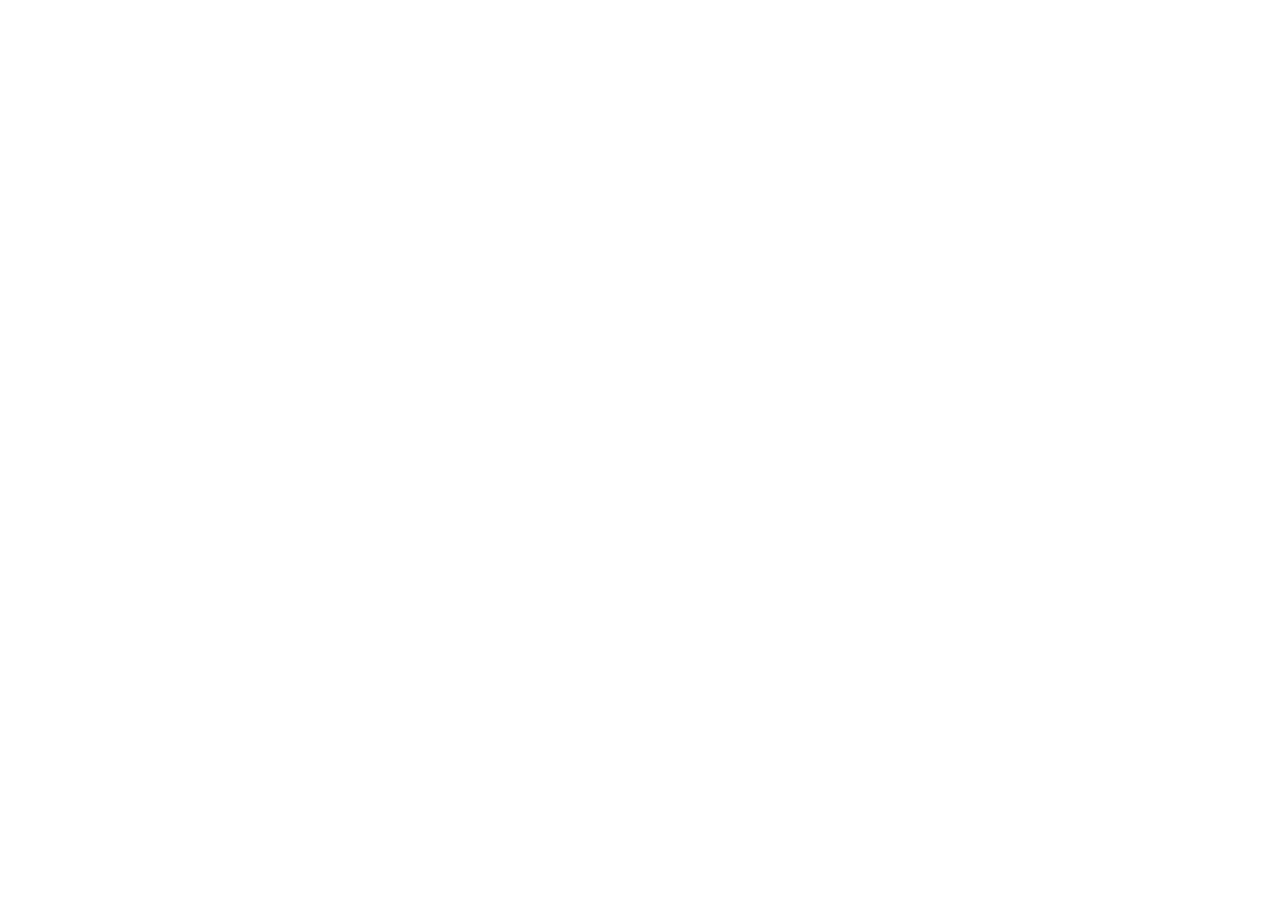
==== 05-09 homework/index.html @ 10ee8e7e "first commit" ====
<!DOCTYPE html>
<html lang="en">
<head>
	<meta charset="UTF-8">
	<meta http-equiv="X-UA-Compatible" content="IE=edge">
	<meta name="viewport" content="width=device-width, initial-scale=1.0">
	<title>Homework #1</title>
</head>
<body>
	
</body>
</html>
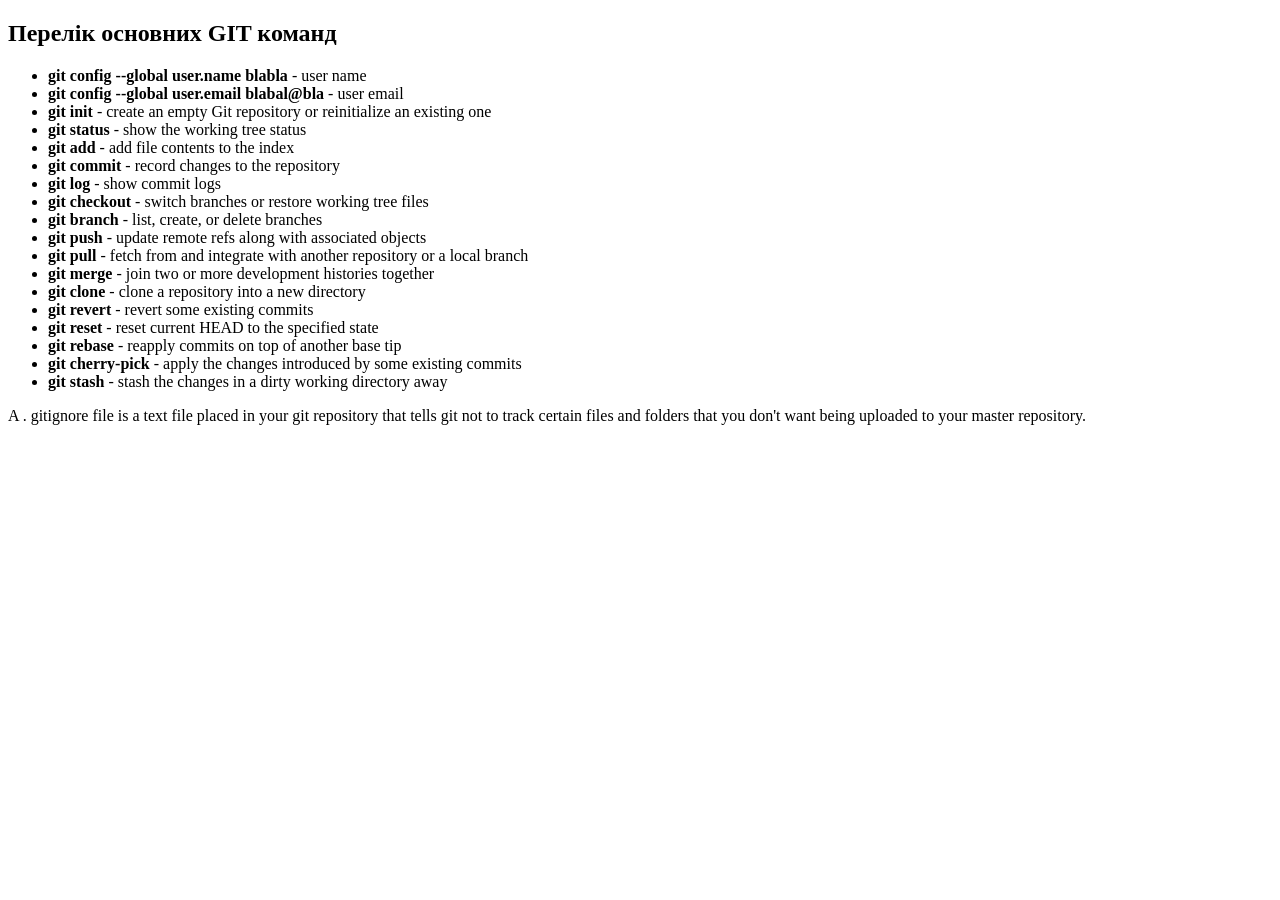
==== commit 51418e84: "added text" ====
--- a/05-09 homework/index.html
+++ b/05-09 homework/index.html
@@ -7,6 +7,27 @@
 	<title>Homework #1</title>
 </head>
 <body>
-	
+	<h2>Перелік основних GIT команд</h2>
+	<ul>
+		<li><b>git config --global user.name blabla</b> - user name</li>
+		<li><b>git config --global user.email blabal@bla</b> - user email</li>
+		<li><b>git init</b> - create an empty Git repository or reinitialize an existing one </li>
+		<li><b>git status</b> - show the working tree status</li>
+		<li><b>git add</b> - add file contents to the index</li>
+		<li><b>git commit</b> - record changes to the repository</li>
+		<li><b>git log</b> - show commit logs</li>
+		<li><b>git checkout</b> - switch branches or restore working tree files</li>
+		<li><b>git branch</b> - list, create, or delete branches</li>
+		<li><b>git push</b> - update remote refs along with associated objects</li>
+		<li><b>git pull</b> - fetch from and integrate with another repository or a local branch</li>
+		<li><b>git merge</b> - join two or more development histories together</li>
+		<li><b>git clone</b> - clone a repository into a new directory</li>
+		<li><b>git revert</b> - revert some existing commits</li>
+		<li><b>git reset</b> - reset current HEAD to the specified state</li>
+		<li><b>git rebase</b> - reapply commits on top of another base tip</li>
+		<li><b>git cherry-pick</b> - apply the changes introduced by some existing commits</li>
+		<li><b>git stash</b> - stash the changes in a dirty working directory away</li>
+	</ul>
+	<p>A . gitignore file is a text file placed in your git repository that tells git not to track certain files and folders that you don't want being uploaded to your master repository. </p>
 </body>
 </html>
